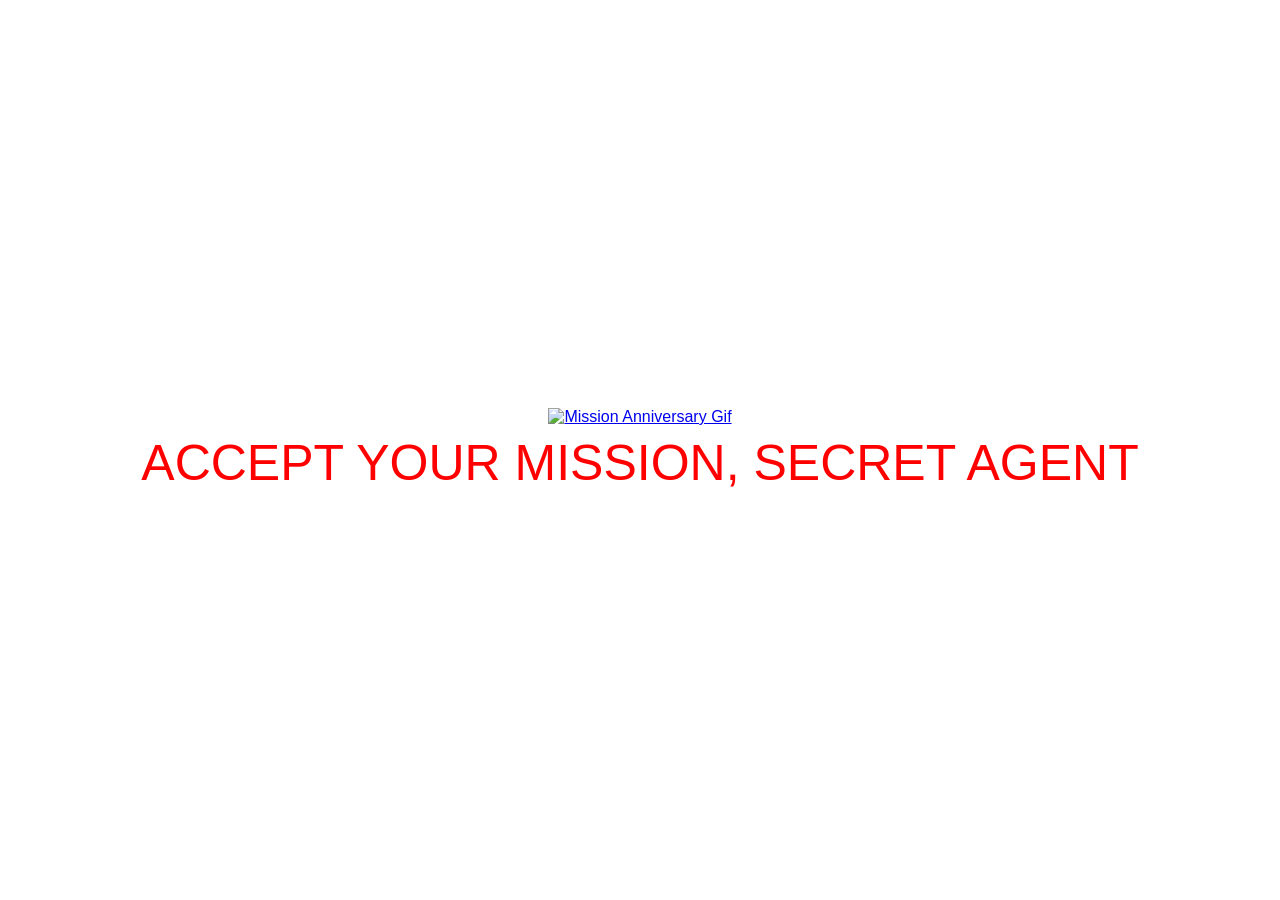
==== index.html @ f480c408 "Add files via upload" ====
<!DOCTYPE html>
<html>
    <head>

        <title> Mission Anniversary! </title>
        <link rel="stylesheet" href="style.css">
    </head>

    <body>
       <div class="container">
        <a href="mission.html">
            <img src="downloads/giphy.gif" alt="Mission Anniversary Gif">
        </a>
        <p> ACCEPT YOUR MISSION, SECRET AGENT </p>
        </div>
    </body>

</html>
---- style.css ----
@font-face {
            font-family: 'Tehee-Regular';
            src: url("Fonts/Tehee-Regular.ttf");
        }

body { 
    background-image: url("Downloads/background2.jpg");
    background-size: cover;
    background-position: center;
    background-repeat: no-repeat;

    color: white;
    font-family: 'Time New Roman', sans-serif;
    text-align: center;
    margin: 0;
    height: 100vh;
}

.container {
    display: flex;
    flex-direction: column;
    justify-content: center;
    align-items: center;
    gap: 8px;
    height: 100%;
}

p {
        color: red;
        font-family: 'Tehee-Regular', sans-serif;
        margin: 0;
        font-size: 50px;
        gap: 0px;
}
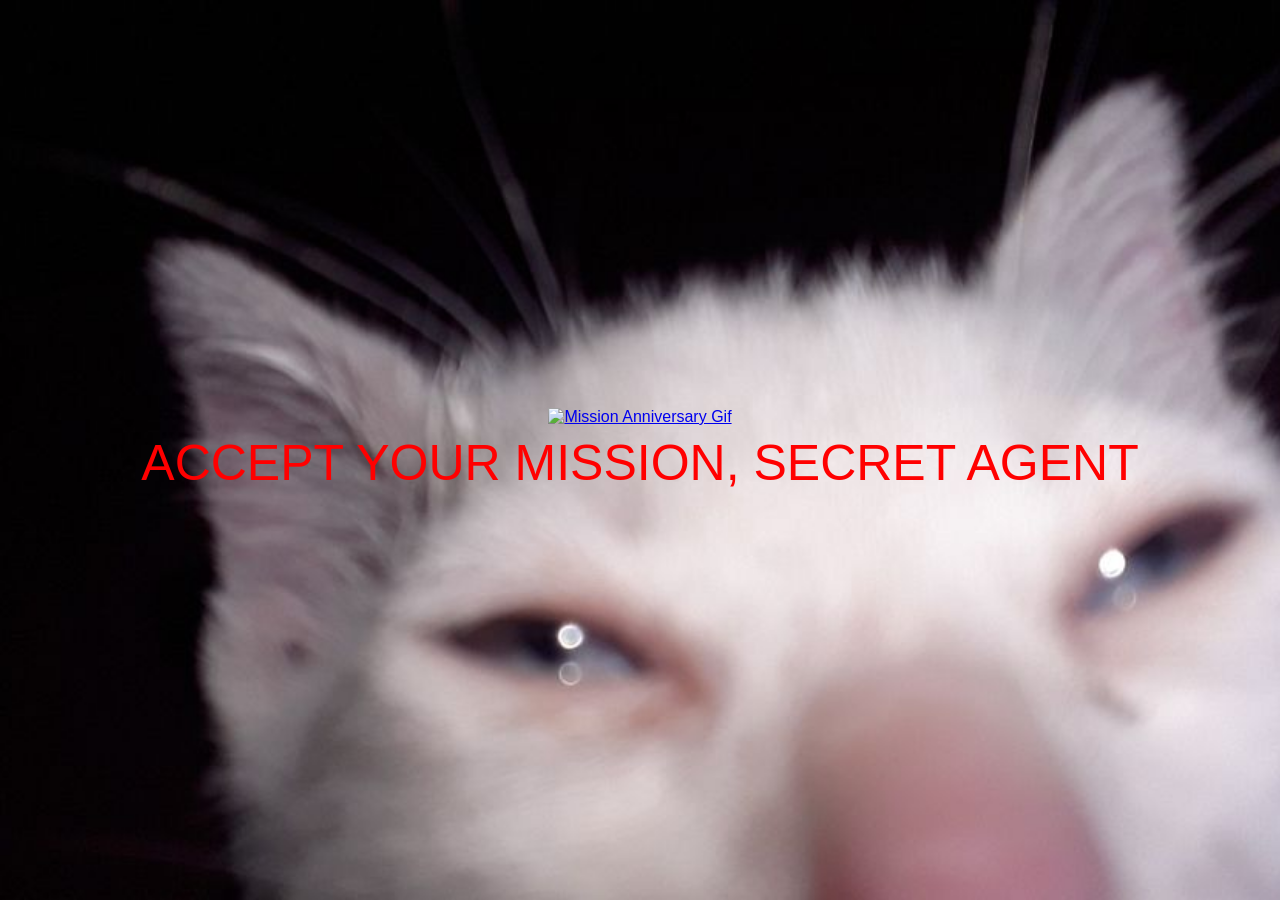
==== commit c29d060e: "Add files via upload" ====
--- a/index.html
+++ b/index.html
@@ -9,7 +9,7 @@
     <body>
        <div class="container">
         <a href="mission.html">
-            <img src="downloads/giphy.gif" alt="Mission Anniversary Gif">
+            <img src="giphy.gif" alt="Mission Anniversary Gif">
         </a>
         <p> ACCEPT YOUR MISSION, SECRET AGENT </p>
         </div>
--- a/style.css
+++ b/style.css
@@ -1,10 +1,10 @@
 @font-face {
             font-family: 'Tehee-Regular';
-            src: url("Fonts/Tehee-Regular.ttf");
+            src: url("Tehee-Regular.ttf");
         }
 
 body { 
-    background-image: url("Downloads/background2.jpg");
+    background-image: url("background2.jpg");
     background-size: cover;
     background-position: center;
     background-repeat: no-repeat;
